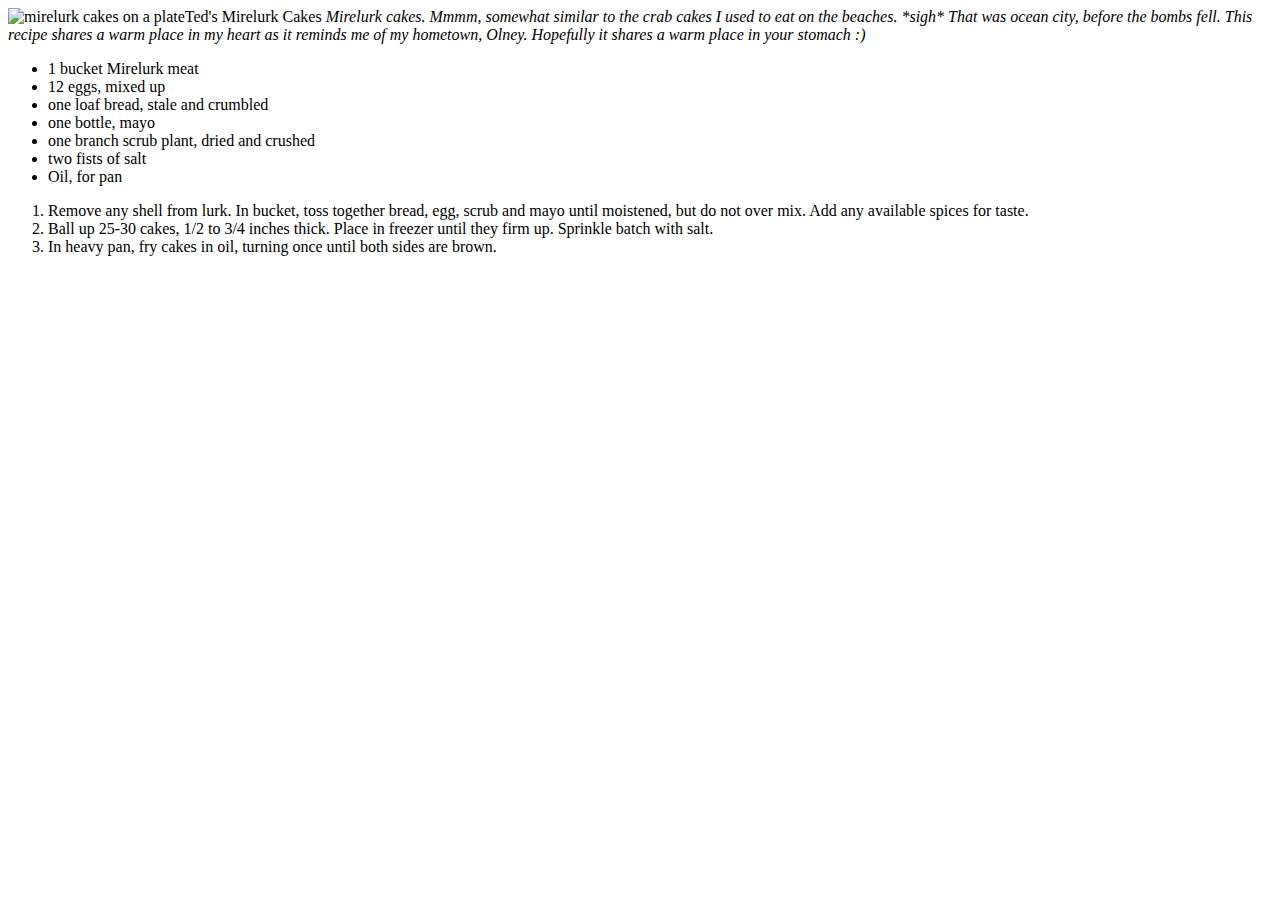
==== recipes/cakes.html @ 04113b95 "Removed older recipes, added new ones. Updated index and stylesheet." ====
<!DOCTYPE html>
<html lang="en">
<head>
    <meta charset="UTF-8">
    <meta http-equiv="X-UA-Compatible" content="IE=edge">
    <meta name="viewport" content="width=device-width, initial-scale=1.0">
    <title>Vault 404</title>
</head>
<body>
    <img src="http://cookfiction.com/static/img/food/pins/mirelurkcakes_2.jpg" alt="mirelurk cakes on a plate"
    <h7>Ted's Mirelurk Cakes</h7>
    <em>Mirelurk cakes. Mmmm, somewhat similar to the crab cakes I used to eat on the beaches. *sigh* That was ocean city, before the bombs fell. This recipe shares a warm place in my heart as it reminds me of my hometown, Olney. Hopefully it shares a warm place in your stomach :) </em>
    <ul>
        <li>1 bucket Mirelurk meat</li>
        <li>12 eggs, mixed up</li>
        <li>one loaf bread, stale and crumbled</li>
        <li>one bottle, mayo</li>
        <li>one branch scrub plant, dried and crushed </li>
        <li>two fists of salt</li>
        <li>Oil, for pan</li>
    </ul>
    <ol>
        <li>Remove any shell from lurk. In bucket, toss together bread, egg, scrub and mayo until moistened, but do not over mix. Add any available spices for taste.</li>
        <li>Ball up 25-30 cakes, 1/2 to 3/4 inches thick. Place in freezer until they firm up. Sprinkle batch with salt.</li>
        <li>In heavy pan, fry cakes in oil, turning once until both sides are brown.</li>
    </ol>

</body>
</html>
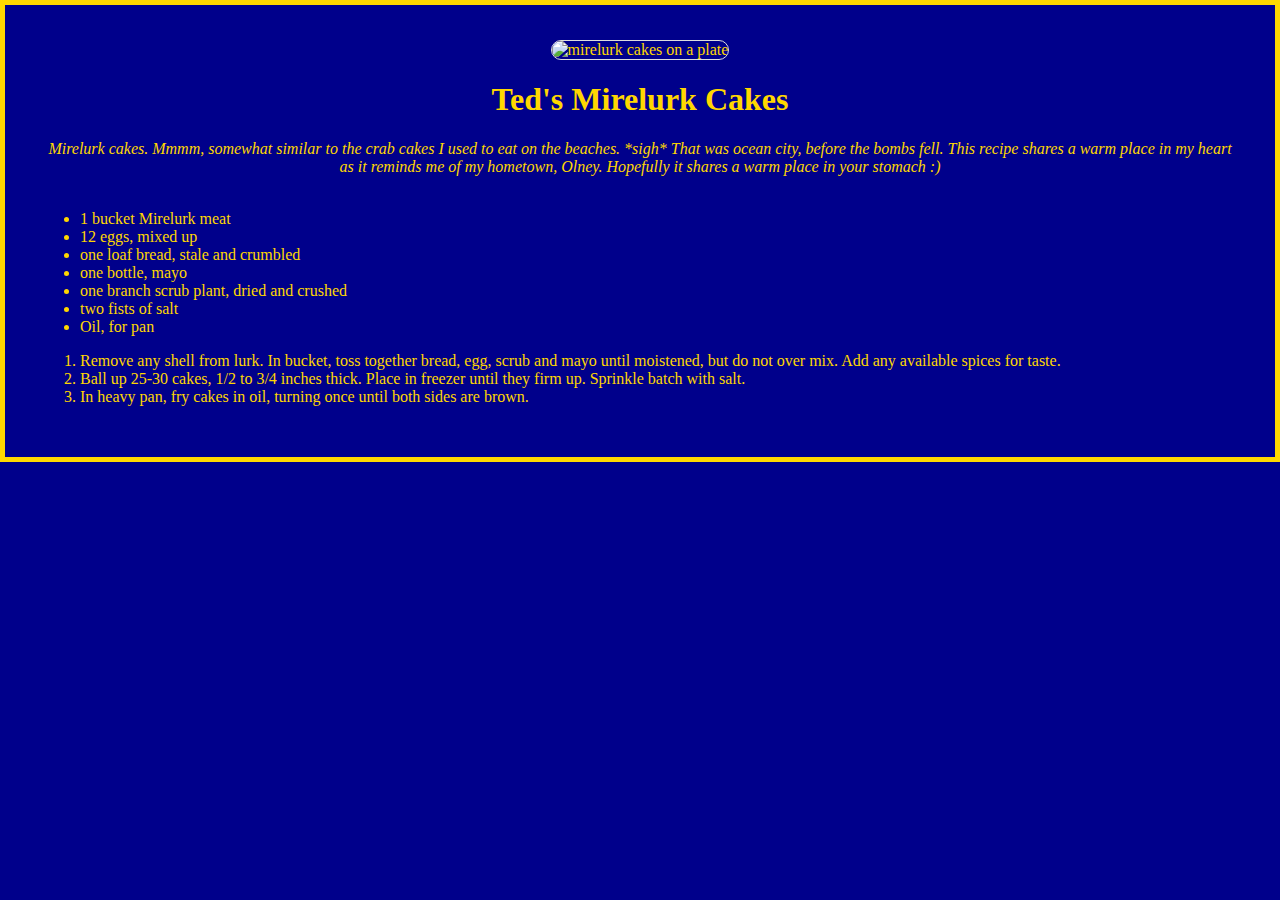
==== commit 3bb5d407: "Linked stylesheet to recipe pages, added image on homepage, minor changes to html, tc." ====
--- a/recipes/cakes.html
+++ b/recipes/cakes.html
@@ -4,12 +4,16 @@
     <meta charset="UTF-8">
     <meta http-equiv="X-UA-Compatible" content="IE=edge">
     <meta name="viewport" content="width=device-width, initial-scale=1.0">
+    <link rel="stylesheet" href="../style.css">
     <title>Vault 404</title>
 </head>
 <body>
-    <img src="http://cookfiction.com/static/img/food/pins/mirelurkcakes_2.jpg" alt="mirelurk cakes on a plate"
-    <h7>Ted's Mirelurk Cakes</h7>
+<center>
+    <img src="http://cookfiction.com/static/img/food/pins/mirelurkcakes_2.jpg" alt="mirelurk cakes on a plate">
+    <h1>Ted's Mirelurk Cakes</h1>
     <em>Mirelurk cakes. Mmmm, somewhat similar to the crab cakes I used to eat on the beaches. *sigh* That was ocean city, before the bombs fell. This recipe shares a warm place in my heart as it reminds me of my hometown, Olney. Hopefully it shares a warm place in your stomach :) </em>
+</center>
+<br>
     <ul>
         <li>1 bucket Mirelurk meat</li>
         <li>12 eggs, mixed up</li>
@@ -24,6 +28,5 @@
         <li>Ball up 25-30 cakes, 1/2 to 3/4 inches thick. Place in freezer until they firm up. Sprinkle batch with salt.</li>
         <li>In heavy pan, fry cakes in oil, turning once until both sides are brown.</li>
     </ol>
-
 </body>
 </html>--- a/style.css
+++ b/style.css
@@ -0,0 +1,16 @@
+body {
+    font-family: "Fixedsys" Arial;
+    background-color: darkblue;
+    color: gold;
+    border: 5px solid gold;
+    padding: 35px;
+    margin: auto;
+}
+
+
+img {
+    width: 300px;
+    height: auto;
+    border-radius: 10px;
+    border: 1px solid #ddd;
+}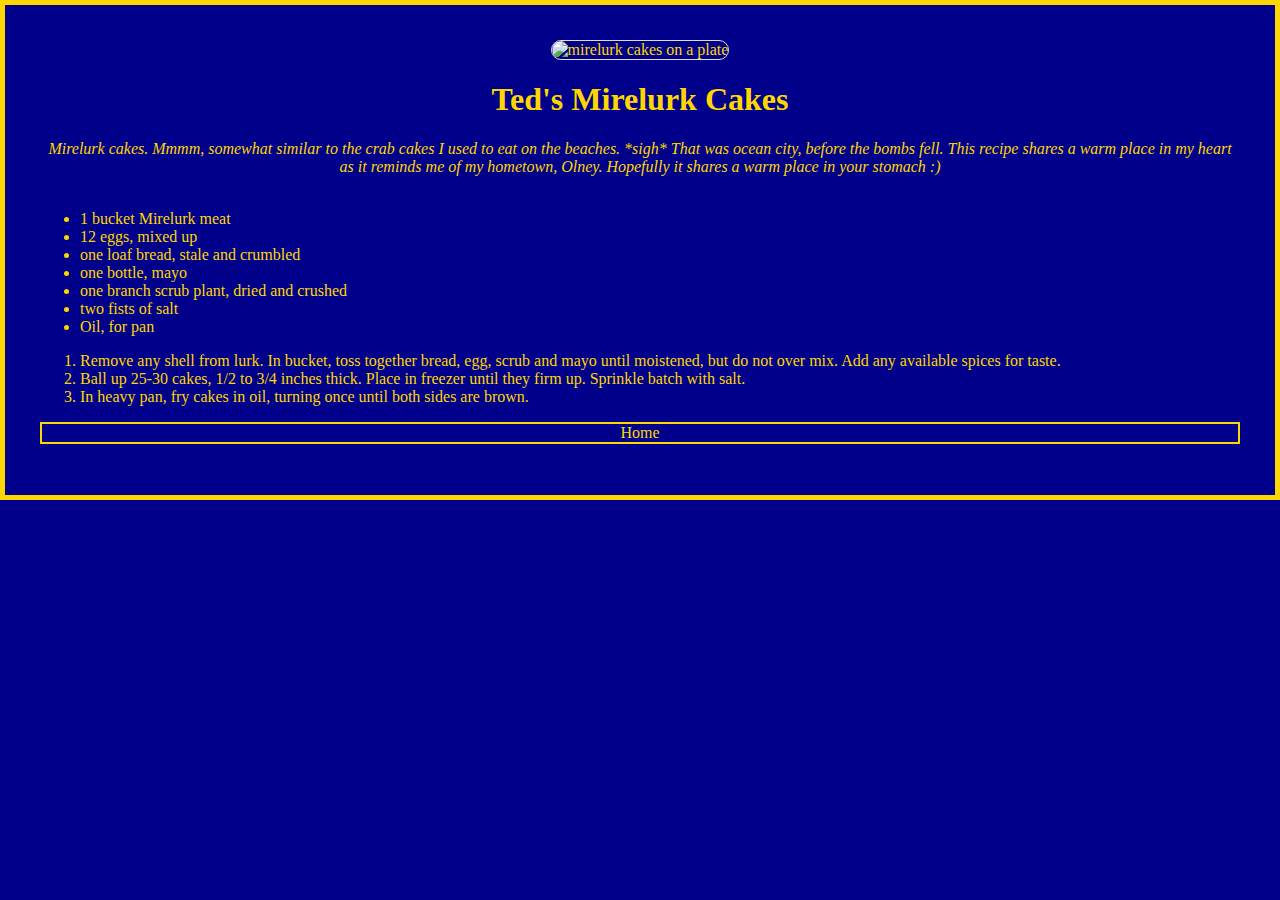
==== commit e3a8527d: "Added home button + revised stew page" ====
--- a/recipes/cakes.html
+++ b/recipes/cakes.html
@@ -8,11 +8,11 @@
     <title>Vault 404</title>
 </head>
 <body>
-<center>
-    <img src="http://cookfiction.com/static/img/food/pins/mirelurkcakes_2.jpg" alt="mirelurk cakes on a plate">
-    <h1>Ted's Mirelurk Cakes</h1>
-    <em>Mirelurk cakes. Mmmm, somewhat similar to the crab cakes I used to eat on the beaches. *sigh* That was ocean city, before the bombs fell. This recipe shares a warm place in my heart as it reminds me of my hometown, Olney. Hopefully it shares a warm place in your stomach :) </em>
-</center>
+    <div class="div-center">
+        <img src="http://cookfiction.com/static/img/food/pins/mirelurkcakes_2.jpg" alt="mirelurk cakes on a plate">
+        <h1>Ted's Mirelurk Cakes</h1>
+        <em>Mirelurk cakes. Mmmm, somewhat similar to the crab cakes I used to eat on the beaches. *sigh* That was ocean city, before the bombs fell. This recipe shares a warm place in my heart as it reminds me of my hometown, Olney. Hopefully it shares a warm place in your stomach :) </em>
+    </div>
 <br>
     <ul>
         <li>1 bucket Mirelurk meat</li>
@@ -28,5 +28,6 @@
         <li>Ball up 25-30 cakes, 1/2 to 3/4 inches thick. Place in freezer until they firm up. Sprinkle batch with salt.</li>
         <li>In heavy pan, fry cakes in oil, turning once until both sides are brown.</li>
     </ol>
+    <p class="home-button">Home</p> 
 </body>
 </html>--- a/style.css
+++ b/style.css
@@ -13,4 +13,13 @@
     height: auto;
     border-radius: 10px;
     border: 1px solid #ddd;
-}+}
+
+.home-button {
+    text-align: center;
+    border: 2px solid gold;
+}
+
+.div-center {
+    text-align: center;
+}
